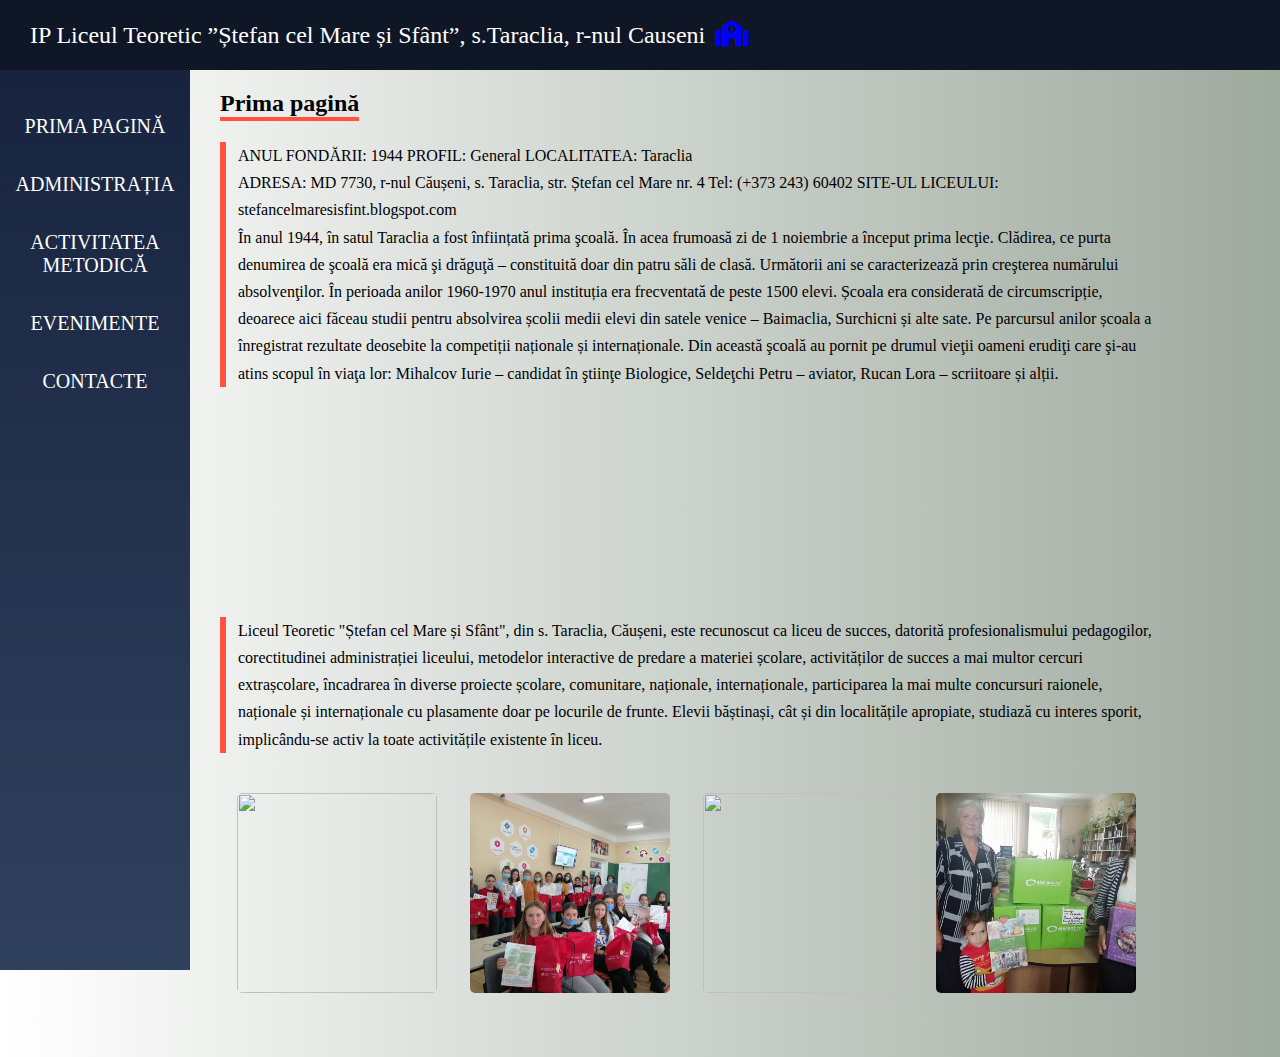
==== index.html @ 4dc4a551 "Add files via upload" ====
<!DOCTYPE html>
<html>

<head>
    <title>LiceuTaracliaCauseni </title>
    <meta charset="UTF-8" />
    <link rel="icon" href="images/logo.png" />
    <link rel="stylesheet" type="text/css" href="css/style.css" />
    <meta name="viewport" content="width=device-width, initial-scale=1">
    <link rel="stylesheet" href="https://cdnjs.cloudflare.com/ajax/libs/font-awesome/5.15.2/css/all.min.css">
</head>

<body>
    <header>
        <a href="index.html">
            IP Liceul Teoretic ”Ștefan cel Mare și Sfânt”, s.Taraclia, r-nul Causeni
            <i class="fas fa-school logo"></i>
        </a>
        <i id="menu-btn" class="fas fa-bars" onclick="show()"></i>
    </header>
    <div class="page-container">
        <aside id="side-menu">
            <a href="index.html"> Prima pagină</a>
            <a href="pages/administratia.html">Administrația</a>
            <a href="activitatimetodice.html">Activitatea metodică</a>
            <a href="pages/evenimente.html">Evenimente</a>
            <a href="pages/contacte.html">Contacte</a>
        </aside>
        <main>
            <h2 class="title">Prima pagină</h2>
            <p>
                ANUL FONDĂRII: 1944
                PROFIL: General
                LOCALITATEA: Taraclia
                </br>
                ADRESA: MD 7730, r-nul Căușeni, s. Taraclia, str. Ștefan cel Mare nr. 4
                Tel: (+373 243) 60402
                SITE-UL LICEULUI: stefancelmaresisfint.blogspot.com
                </br>
                În anul 1944, în satul Taraclia a fost înființată prima şcoală. În acea frumoasă zi de 1 noiembrie a
                început
                prima lecţie. Clădirea, ce purta denumirea de şcoală era mică şi drăguţă – constituită doar din patru
                săli de
                clasă. Următorii ani se caracterizează prin creşterea numărului absolvenţilor. În perioada anilor
                1960-1970 anul
                instituția era frecventată de peste 1500 elevi. Școala era considerată de circumscripție, deoarece aici
                făceau
                studii pentru absolvirea școlii medii elevi din satele venice – Baimaclia, Surchicni și alte sate. Pe
                parcursul
                anilor școala a înregistrat rezultate deosebite la competiții naționale și internaționale. Din această
                şcoală au
                pornit pe drumul vieţii oameni erudiţi care şi-au atins scopul în viaţa lor: Mihalcov Iurie – candidat
                în
                ştiinţe Biologice, Seldeţchi Petru – aviator, Rucan Lora – scriitoare și alții.
            </p>
            <video class="intro-video" muted autoplay loop src="resourses/tineriantreprenoritaraclia.mp4"></video>
            <p>
                Liceul Teoretic "Ștefan cel Mare și Sfânt", din s. Taraclia, Căușeni, este recunoscut ca liceu de
                succes, datorită profesionalismului pedagogilor, corectitudinei administrației liceului, metodelor
                interactive de predare a materiei școlare, activităților de succes a mai multor cercuri extrașcolare,
                încadrarea în diverse proiecte școlare, comunitare, naționale, internaționale, participarea la mai multe
                concursuri raionele, naționale și internaționale cu plasamente doar pe locurile de frunte. Elevii
                băștinași, cât și din localitățile apropiate, studiază cu interes sporit, implicându-se activ la toate
                activitățile existente în liceu.
            </p>
            <div class="gallery">
                <a target="_blank" href="images/p1.jpg">
                    <img src="images/p1.jpg">
                    <a target="_blank" href="images/p2.jpg">
                        <img src="images/p2.jpg">
                        <a target="_blank" href="images/p3.jpg">
                            <img src="images/p3.jpg">
                            <a target="_blank" href="images/p4.jpg">
                                <img src="images/p4.jpg">
                            </a>
            </div>
        </main>
    </div>
    <script src="js/main.js"></script>
</body>

</html>
---- css/style.css ----
@import url('https: //fonts.googleapis.com/css2? family = Noto + Sans & display = swap');


* {
    box-sizing: border-box;
}
:: .webkit-scrollbar {
 background: gray;
 width: 6px;

}
body {
    margin:0px;
    background: linear-gradient(to right, white, rgb(159, 170, 159));
    min-height:100vh;
    font-size: 18px
    font-family: 'Noto Sans', sans-serif;
}

header {
    height: 70px;
    background-color: #0f1626;
    position: fixed;
    width: 100%;
    padding-top: 20px;
    padding-left: 30px;
    font-size: 24px;
}
header a {
    color: white;
    text-decoration: none; 
}
.page-container {
    min-height: 100vh;
    padding-top: 70px;
}
main {
    margin: 10px 10% 60px 220px;
    padding: 0px ;
}
aside {
 width: 190px;
 height: 100vh;
 position: fixed;
 background: linear-gradient(to bottom, #18243f, #30415d);
 padding-top: 10px;
 font-size: 20px;
}
aside a {
    display: block;
    color: white;
    text-transform: uppercase;
    text-decoration: none;
    text-align: center;
    margin-top: 35px;
}
.logo {
    margin-left:5px;
    font-size:26px;
    color:blue;
}
p {
    line-height: 170%;
    border-left: 6px solid #ff533d;
    padding-left: 12px;
} 

.row {
    overflow:auto;
}

[class^="col-"] {
    float:left;
    padding: 5px;

}
.col-10 { width: 10%;}
.col-20 { width: 20%;}
.col-30 { width: 30%;}
.col-40 { width: 40%;}
.col-50 { width: 50%;}
.col-60 { width: 60%;}
.col-70 { width: 70%;}
.col-80 { width: 80%;}
.col-90 { width: 90%;}
.col-100 { width: 100%;}

.title {
    border-bottom: 4px solid #ff533d;
    margin-bottom: 5px;
    margin-top: 10px;
    display: inline-block;
}
.intro-video {
    display: block;
    max-height: 50vh;
    margin:40px auto;
    max-width: 100%;
    border-radius: 8px;
  
}
.gallery {
    display: flex;
    justify-content: space-around;
    flex-wrap: wrap;
    margin-top: 40px;

}

.gallery img {
    width: 200px;
    height: 200px;
    object-fit: cover;
    border-radius: 5px;
    transition: all 0.3s;
}
.gallery img:hover {
    transform:scale(1.05);
    transition: all 0.3s;
}
.row-event {
    margin-top: 20px;
}
.event {
    padding: 0px 15px 15px 15px;
    background-color: #e9e9e9;
    border-radius: 5px;
    border: 1px solid #ff533d;
    height: 250px;
    overflow-y: scroll;
}

.contact-list {
    line-height: 200%;
    list-style:linear-gradient(#ff533d, #ff533d);
}
.map {
    width: 100%;
    max-width: 450px;
    height: 298px;
    border-radius: 5px;
    border: 2px solid #ff533d;
}
.centered {
  text-align: center;
}
.contact-form {
    background-color:#ebebeb;
    border-radius: 5px;
    border: 2px solid #ff533d;
    max-width: 500px;
    padding: 5px 15px 30px 15px;
} 
.contact-form input, .contact-form textarea {
    display: block;
    width:90%;
    margin: 15px auto 0px auto;
    resize: none;
    font-family: inherit;
    padding: 3px;
    font-size: 16px;

} 

.img-float {
    height:150px;
    float:right;
   
} 
.produs {
    border: 2px solid green;
    width: 32%;
    height:270px;
    overflow:auto; /*bara de defilare */
    padding:8px;
    border-radius:8px;
    background: linear-gradient(to right, white, rgb(212, 223, 69));
    float:left;
    box-sizing: border-box;
    margin-left:1%; 
    margin-top:20px;
}
.produs:hover {
    background: rgb(213, 240, 95);  
    
}
.produs img{
    width:130px;
    height: 130px;
    object-fit:cover;
    float:right;
    border-radius:50%;
}
.produs-info {
float: right;
text-align:center;

}
.parent-foat {
    overflow: auto;
}
#menu-btn {
    color: white;
    font-size: 28px;
    position: absolute;
    top: 23px;
    right: 25px;
    display: none;
}
.show {
    display:block !important;
}
img {
    max-width: 100%;
}
.table {
    border: 2px;
}
@media (max-width: 768px) {

    body{
        font-size: 16px;
    }
    [class^="col-"] {
        width: 100%;;
    
    } 

main {
    margin: 0px;
    padding: 10px 15px 20px 15px;
   }
aside {
    display: none;
    height: auto;
    width: 100%;
    padding-top: 0px;
    padding-bottom: 25px;
   }
.gallery img {
    width: 130px;
    height: 130px;
}
#menu-btn {
    display: block;
    }
}
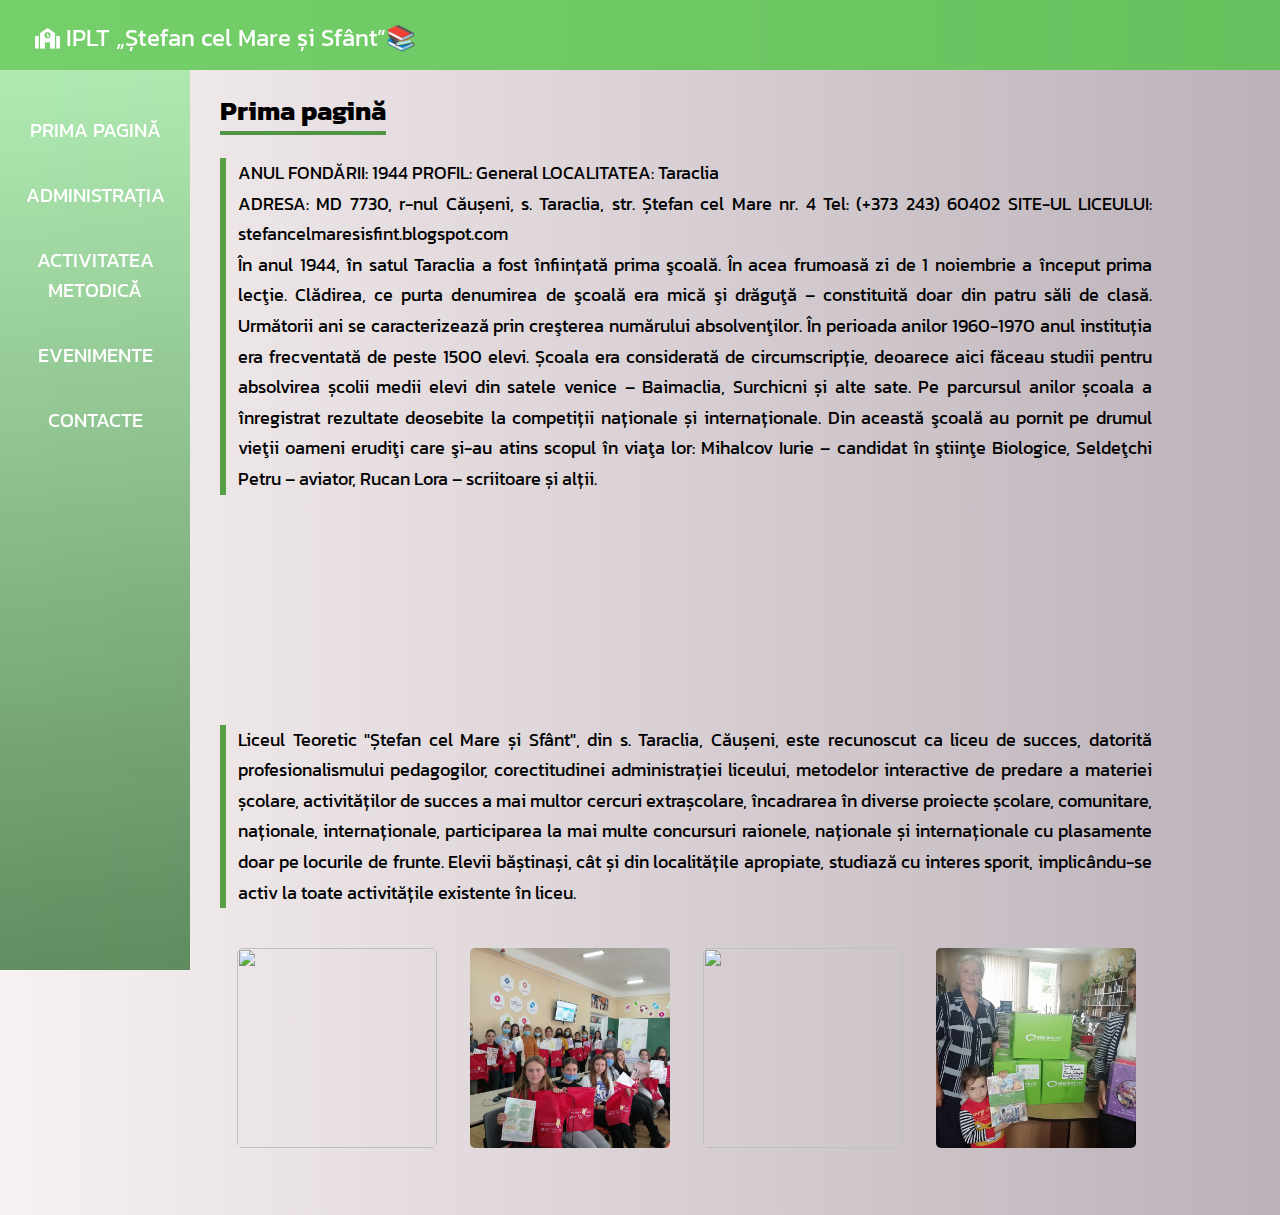
==== commit 6511b17f: "Add files via upload" ====
--- a/index.html
+++ b/index.html
@@ -13,55 +13,50 @@
 <body>
     <header>
         <a href="index.html">
-            IP Liceul Teoretic ”Ștefan cel Mare și Sfânt”, s.Taraclia, r-nul Causeni
             <i class="fas fa-school logo"></i>
+            IPLT „Ștefan cel Mare și Sfânt”📚
+
         </a>
         <i id="menu-btn" class="fas fa-bars" onclick="show()"></i>
     </header>
     <div class="page-container">
         <aside id="side-menu">
-            <a href="index.html"> Prima pagină</a>
-            <a href="pages/administratia.html">Administrația</a>
-            <a href="activitatimetodice.html">Activitatea metodică</a>
+            <a href="index.html"> Prima pagină </a>
+            <a href="pages/administratia.html"> Administrația</a>
+            <a href="pages/activitatimetodice.html">Activitatea metodică</a>
             <a href="pages/evenimente.html">Evenimente</a>
             <a href="pages/contacte.html">Contacte</a>
         </aside>
         <main>
             <h2 class="title">Prima pagină</h2>
             <p>
-                ANUL FONDĂRII: 1944
-                PROFIL: General
-                LOCALITATEA: Taraclia
+                ANUL FONDĂRII: 1944 PROFIL: General LOCALITATEA: Taraclia
                 </br>
-                ADRESA: MD 7730, r-nul Căușeni, s. Taraclia, str. Ștefan cel Mare nr. 4
-                Tel: (+373 243) 60402
-                SITE-UL LICEULUI: stefancelmaresisfint.blogspot.com
+                ADRESA: MD 7730, r-nul Căușeni, s. Taraclia, str. Ștefan cel Mare nr. 4 Tel: (+373 243) 60402 SITE-UL
+                LICEULUI: stefancelmaresisfint.blogspot.com
                 </br>
                 În anul 1944, în satul Taraclia a fost înființată prima şcoală. În acea frumoasă zi de 1 noiembrie a
-                început
-                prima lecţie. Clădirea, ce purta denumirea de şcoală era mică şi drăguţă – constituită doar din patru
-                săli de
-                clasă. Următorii ani se caracterizează prin creşterea numărului absolvenţilor. În perioada anilor
-                1960-1970 anul
-                instituția era frecventată de peste 1500 elevi. Școala era considerată de circumscripție, deoarece aici
-                făceau
-                studii pentru absolvirea școlii medii elevi din satele venice – Baimaclia, Surchicni și alte sate. Pe
-                parcursul
-                anilor școala a înregistrat rezultate deosebite la competiții naționale și internaționale. Din această
-                şcoală au
-                pornit pe drumul vieţii oameni erudiţi care şi-au atins scopul în viaţa lor: Mihalcov Iurie – candidat
-                în
-                ştiinţe Biologice, Seldeţchi Petru – aviator, Rucan Lora – scriitoare și alții.
+                început prima lecţie. Clădirea, ce purta denumirea de şcoală era mică şi drăguţă – constituită doar din
+                patru săli de clasă. Următorii ani se caracterizează
+                prin creşterea numărului absolvenţilor. În perioada anilor 1960-1970 anul instituția era frecventată de
+                peste 1500 elevi. Școala era considerată de circumscripție, deoarece aici făceau studii pentru
+                absolvirea școlii medii elevi din satele
+                venice – Baimaclia, Surchicni și alte sate. Pe parcursul anilor școala a înregistrat rezultate deosebite
+                la competiții naționale și internaționale. Din această şcoală au pornit pe drumul vieţii oameni erudiţi
+                care şi-au atins scopul în
+                viaţa lor: Mihalcov Iurie – candidat în ştiinţe Biologice, Seldeţchi Petru – aviator, Rucan Lora –
+                scriitoare și alții.
             </p>
             <video class="intro-video" muted autoplay loop src="resourses/tineriantreprenoritaraclia.mp4"></video>
             <p>
                 Liceul Teoretic "Ștefan cel Mare și Sfânt", din s. Taraclia, Căușeni, este recunoscut ca liceu de
                 succes, datorită profesionalismului pedagogilor, corectitudinei administrației liceului, metodelor
-                interactive de predare a materiei școlare, activităților de succes a mai multor cercuri extrașcolare,
-                încadrarea în diverse proiecte școlare, comunitare, naționale, internaționale, participarea la mai multe
-                concursuri raionele, naționale și internaționale cu plasamente doar pe locurile de frunte. Elevii
-                băștinași, cât și din localitățile apropiate, studiază cu interes sporit, implicându-se activ la toate
-                activitățile existente în liceu.
+                interactive de predare a materiei școlare, activităților
+                de succes a mai multor cercuri extrașcolare, încadrarea în diverse proiecte școlare, comunitare,
+                naționale, internaționale, participarea la mai multe concursuri raionele, naționale și internaționale cu
+                plasamente doar pe locurile de frunte.
+                Elevii băștinași, cât și din localitățile apropiate, studiază cu interes sporit, implicându-se activ la
+                toate activitățile existente în liceu.
             </p>
             <div class="gallery">
                 <a target="_blank" href="images/p1.jpg">
@@ -76,7 +71,8 @@
             </div>
         </main>
     </div>
-    <script src="js/main.js"></script>
+    <script src="js/main.js">
+    </script>
 </body>
 
 </html>--- a/css/style.css
+++ b/css/style.css
@@ -1,52 +1,67 @@
-
-@import url('https: //fonts.googleapis.com/css2? family = Noto + Sans & display = swap');
-
-
+@import url('https://fonts.googleapis.com/css2?family=Kanit&family=Montserrat:wght@500&display=swap');
 * {
     box-sizing: border-box;
 }
-:: .webkit-scrollbar {
- background: gray;
- width: 6px;
-
-}
+
+::-webkit-scrollbar {
+    width: 6px;
+}
+
+::-webkit-scrollbar-thumb {
+    background-color: rgb(165, 155, 155);
+    border-radius: 8px;
+}
+
 body {
-    margin:0px;
-    background: linear-gradient(to right, white, rgb(159, 170, 159));
-    min-height:100vh;
-    font-size: 18px
-    font-family: 'Noto Sans', sans-serif;
+    margin: 0px;
+    background: linear-gradient(to right, #f8f1f1, rgba(167, 155, 165, 0.772));
+    min-height: 100vh;
+    font-size: 18px;
+    font-family: 'Kanit';
+}
+
+.motto {
+    behavior: scroll;
+    direction: left;
+    font-size: 36px;
+    color: rgb(8, 149, 25);
+    padding: 0;
 }
 
 header {
     height: 70px;
-    background-color: #0f1626;
+    background-color: #4ec543c6;
     position: fixed;
     width: 100%;
     padding-top: 20px;
     padding-left: 30px;
-    font-size: 24px;
-}
+    font-size: 1.5rem;
+}
+
 header a {
     color: white;
-    text-decoration: none; 
-}
+    text-decoration: none;
+}
+
 .page-container {
     min-height: 100vh;
     padding-top: 70px;
 }
+
 main {
     margin: 10px 10% 60px 220px;
-    padding: 0px ;
-}
+    padding: 0px;
+}
+
 aside {
- width: 190px;
- height: 100vh;
- position: fixed;
- background: linear-gradient(to bottom, #18243f, #30415d);
- padding-top: 10px;
- font-size: 20px;
-}
+    width: 190px;
+    height: 100vh;
+    position: fixed;
+    background: linear-gradient(to top, #226423b3, #96e89cba);
+    padding-top: 10px;
+    font-size: 20px;
+}
+
 aside a {
     display: block;
     color: white;
@@ -55,57 +70,93 @@
     text-align: center;
     margin-top: 35px;
 }
+
 .logo {
-    margin-left:5px;
-    font-size:26px;
-    color:blue;
-}
+    margin-left: 5px;
+    font-size: 20px;
+    color: white;
+}
+
 p {
     line-height: 170%;
-    border-left: 6px solid #ff533d;
+    border-left: 6px solid #1d8408b9;
     padding-left: 12px;
-} 
+    text-align: justify;
+}
 
 .row {
-    overflow:auto;
+    overflow: auto;
 }
 
 [class^="col-"] {
-    float:left;
+    float: left;
     padding: 5px;
-
-}
-.col-10 { width: 10%;}
-.col-20 { width: 20%;}
-.col-30 { width: 30%;}
-.col-40 { width: 40%;}
-.col-50 { width: 50%;}
-.col-60 { width: 60%;}
-.col-70 { width: 70%;}
-.col-80 { width: 80%;}
-.col-90 { width: 90%;}
-.col-100 { width: 100%;}
+}
+
+.col-10 {
+    width: 10%;
+}
+
+.col-20 {
+    width: 20%;
+}
+
+.col-30 {
+    width: 30%;
+}
+
+.col-33 {
+    width: 33%;
+}
+
+.col-40 {
+    width: 40%;
+}
+
+.col-50 {
+    width: 50%;
+}
+
+.col-60 {
+    width: 60%;
+}
+
+.col-70 {
+    width: 70%;
+}
+
+.col-80 {
+    width: 80%;
+}
+
+.col-90 {
+    width: 90%;
+}
+
+.col-100 {
+    width: 100%;
+}
 
 .title {
-    border-bottom: 4px solid #ff533d;
+    border-bottom: 4px solid #1d7d16c2;
     margin-bottom: 5px;
     margin-top: 10px;
     display: inline-block;
 }
+
 .intro-video {
     display: block;
     max-height: 50vh;
-    margin:40px auto;
+    margin: 40px auto;
     max-width: 100%;
     border-radius: 8px;
-  
-}
+}
+
 .gallery {
     display: flex;
     justify-content: space-around;
     flex-wrap: wrap;
     margin-top: 40px;
-
 }
 
 .gallery img {
@@ -115,91 +166,105 @@
     border-radius: 5px;
     transition: all 0.3s;
 }
+
 .gallery img:hover {
-    transform:scale(1.05);
+    transform: scale(1.05);
     transition: all 0.3s;
-}
+    /* filter: drop-shadow(0 0 4px rgb(55, 91, 12)); */
+}
+
 .row-event {
     margin-top: 20px;
 }
+
 .event {
     padding: 0px 15px 15px 15px;
     background-color: #e9e9e9;
     border-radius: 5px;
-    border: 1px solid #ff533d;
+    border: 1px solid #0a9d62;
     height: 250px;
     overflow-y: scroll;
 }
 
 .contact-list {
     line-height: 200%;
-    list-style:linear-gradient(#ff533d, #ff533d);
-}
+    list-style: linear-gradient(#3f7c096f, #4d8b0ee2);
+}
+
 .map {
     width: 100%;
     max-width: 450px;
     height: 298px;
     border-radius: 5px;
-    border: 2px solid #ff533d;
-}
+    border: 2px solid #28970dd1;
+}
+
 .centered {
-  text-align: center;
-}
+    text-align: center;
+}
+
 .contact-form {
-    background-color:#ebebeb;
+    background-color: #ebebeb;
     border-radius: 5px;
-    border: 2px solid #ff533d;
-    max-width: 500px;
+    border: 2px solid #097219b4;
+    width: 100%;
+    max-width: 450px;
+    height: 298px;
     padding: 5px 15px 30px 15px;
-} 
-.contact-form input, .contact-form textarea {
+}
+
+.contact-form input,
+.contact-form textarea {
     display: block;
-    width:90%;
+    width: 90%;
     margin: 15px auto 0px auto;
     resize: none;
     font-family: inherit;
     padding: 3px;
     font-size: 16px;
-
-} 
+}
 
 .img-float {
-    height:150px;
-    float:right;
-   
-} 
+    height: 150px;
+    float: right;
+}
+
 .produs {
     border: 2px solid green;
     width: 32%;
-    height:270px;
-    overflow:auto; /*bara de defilare */
-    padding:8px;
-    border-radius:8px;
+    height: 270px;
+    overflow: auto;
+    /*bara de defilare */
+    padding: 8px;
+    border-radius: 8px;
     background: linear-gradient(to right, white, rgb(212, 223, 69));
-    float:left;
+    float: left;
     box-sizing: border-box;
-    margin-left:1%; 
-    margin-top:20px;
-}
+    margin-left: 1%;
+    margin-top: 20px;
+}
+
 .produs:hover {
-    background: rgb(213, 240, 95);  
-    
-}
-.produs img{
-    width:130px;
+    background: rgb(213, 240, 95);
+}
+
+.produs img {
+    width: 130px;
     height: 130px;
-    object-fit:cover;
-    float:right;
-    border-radius:50%;
-}
+    object-fit: cover;
+    float: right;
+    border-radius: 50%;
+}
+
 .produs-info {
-float: right;
-text-align:center;
-
-}
+    float: right;
+    text-align: center;
+}
+
 .parent-foat {
     overflow: auto;
 }
+
 #menu-btn {
     color: white;
     font-size: 28px;
@@ -208,41 +273,63 @@
     right: 25px;
     display: none;
 }
-.show {
-    display:block !important;
-}
+
 img {
     max-width: 100%;
 }
-.table {
-    border: 2px;
-}
+
+table {
+    border: 2px double rgba(33, 192, 70, 0);
+    border-collapse: collapse;
+    background-color: #d7dcdaa8;
+}
+
+td {
+    border: 2px dashed rgb(20, 4, 20);
+    border-collapse: collapse;
+    background: linear-gradient(to left, rgb(244, 245, 238), rgba(199, 200, 209, 0.682));
+}
+
+th {
+    background-color: white;
+}
+
+.show {
+    display: block !important;
+}
+
 @media (max-width: 768px) {
-
-    body{
-        font-size: 16px;
+    body {
+        font-size: 12px;
     }
     [class^="col-"] {
-        width: 100%;;
-    
-    } 
-
-main {
-    margin: 0px;
-    padding: 10px 15px 20px 15px;
-   }
-aside {
-    display: none;
-    height: auto;
-    width: 100%;
-    padding-top: 0px;
-    padding-bottom: 25px;
-   }
-.gallery img {
-    width: 130px;
-    height: 130px;
-}
-#menu-btn {
-    display: block;
-    }
-}
+        width: 100%;
+    }
+    main {
+        margin: 0px;
+        padding: 10px 15px 20px 15px;
+    }
+    aside {
+        display: none;
+        height: auto;
+        width: 100%;
+        padding-top: 0px;
+        padding-bottom: 25px;
+    }
+    header {
+        font-size: 14px;
+    }
+    .logo {
+        font-size: 14px;
+    }
+    antet {
+        font-size: 12px;
+    }
+    .gallery img {
+        width: 130px;
+        height: 130px;
+    }
+    #menu-btn {
+        display: block;
+    }
+}